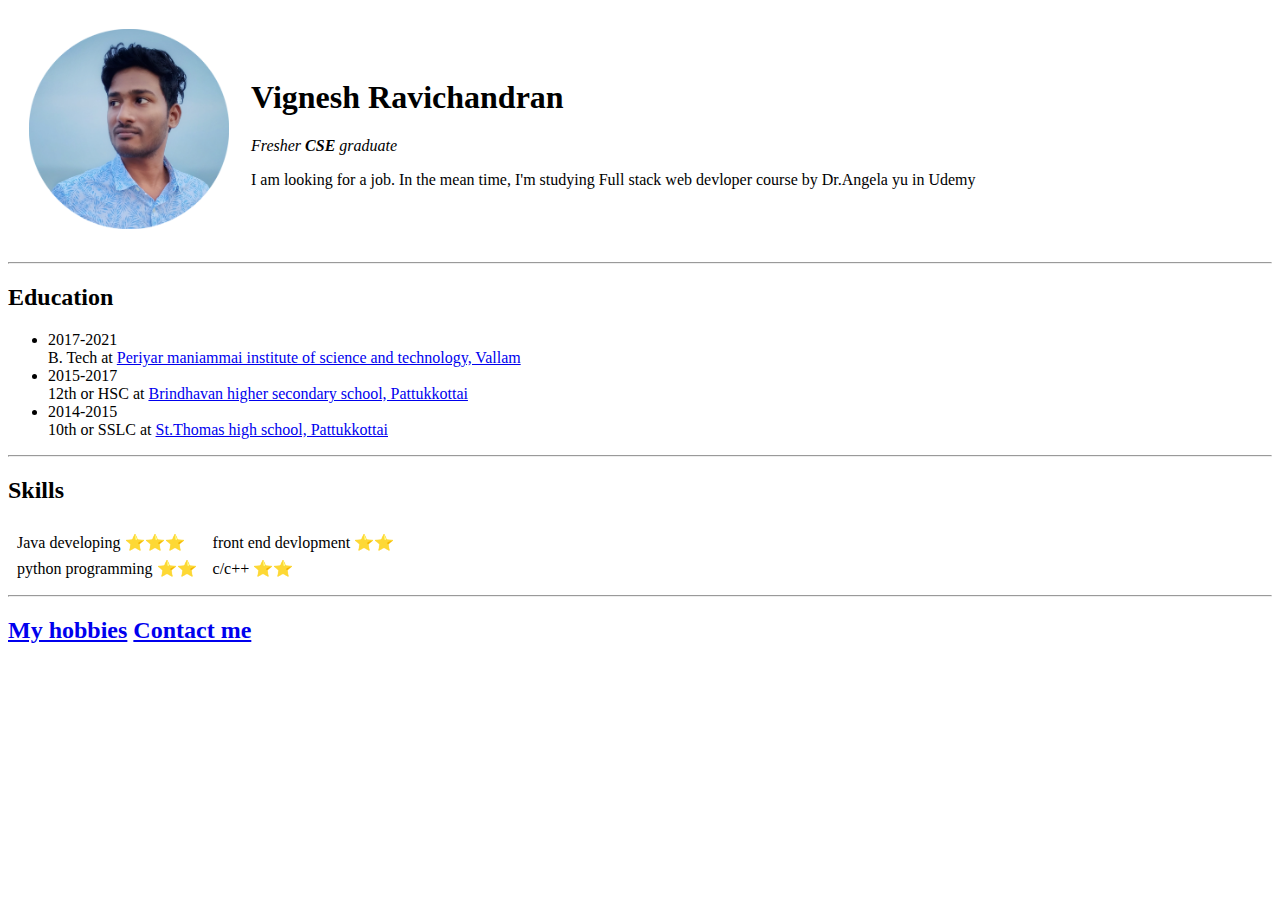
==== index.html @ d664aa7f "First upload of files" ====
<!DOCTYPE html>
<html lang="en" dir="ltr">

<head>
  <meta charset="utf-8">
  <title>Vignesh's personal site</title>
</head>

<body>
  <table cellspacing="20">
    <tr>
      <td><img src="../images/mypic.png" alt="" height="200px" width="200px"></td>
      <td>
        <h1>Vignesh Ravichandran</h1>
        <p><em>Fresher <strong>CSE</strong> graduate</em></p>
        <p>I am looking for a job. In the mean time, I'm studying Full stack web devloper course by Dr.Angela yu in Udemy</p>
      </td>
    </tr>
  </table>
  <hr>
  <h2>Education</h2>
  <ul>
    <li>2017-2021<br>B. Tech at <a href="https://pmu.edu/">Periyar maniammai institute of science and technology, Vallam</a></li>
    <li>2015-2017<br>12th or HSC at <a href="https://www.facebook.com/pages/category/Community/Brindhavan-higher-secondary-school-BHSSPattukkottai-175394122475777/">Brindhavan higher secondary school, Pattukkottai</a></li>
    <li>2014-2015<br>10th or SSLC at <a href="https://www.facebook.com/people/StThomas-Higher-Secondary-School/100063766102082/">St.Thomas high school, Pattukkottai</a></li>
  </ul>
  <hr>
  <!--table in each column of table -->
  <h2>Skills</h2>
  <table>
    <tr>
      <td><table cellspacing="5">
        <tr>
          <td>Java developing ⭐⭐⭐</td>
        </tr>
        <tr>
          <td>python programming ⭐⭐</td>
        </tr>
      </table></td>
      <td><table cellspacing="5">
        <tr>
          <td>front end devlopment ⭐⭐</td>
        </tr>
        <tr>
          <td>c/c++ ⭐⭐</td>
        </tr>
      </table></td>
    </tr>
  </table>
  <hr>
  <h2><a href="myhobbies.html">My hobbies</a> <a href="contacts.html">Contact me</a></h2>
</body>

</html>
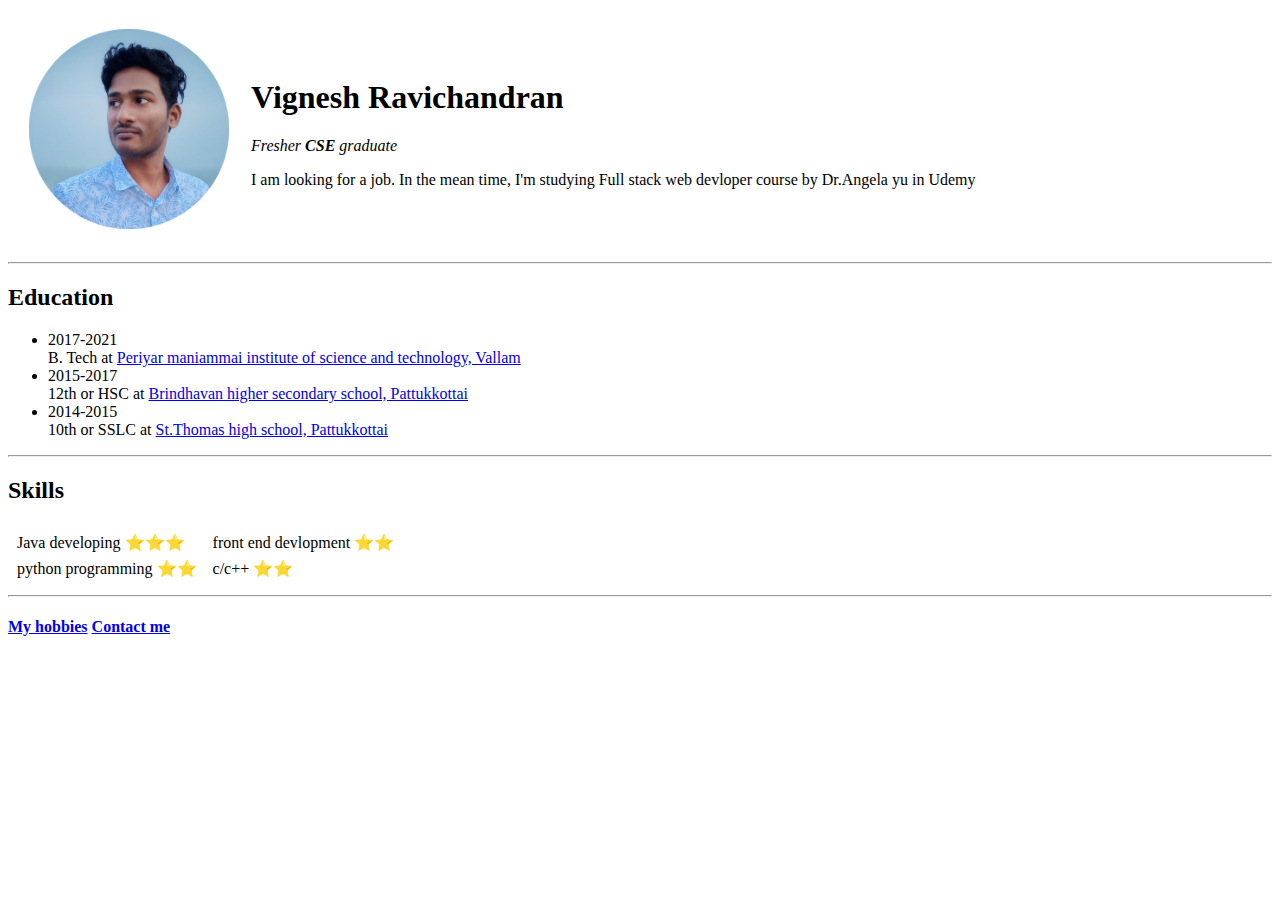
==== commit 7e005c0b: "reduced h2 to h4 for myhobbies and contact me" ====
--- a/index.html
+++ b/index.html
@@ -9,7 +9,7 @@
 <body>
   <table cellspacing="20">
     <tr>
-      <td><img src="../images/mypic.png" alt="" height="200px" width="200px"></td>
+      <td><img src="images/mypic.png" alt="" height="200px" width="200px"></td>
       <td>
         <h1>Vignesh Ravichandran</h1>
         <p><em>Fresher <strong>CSE</strong> graduate</em></p>
@@ -48,7 +48,7 @@
     </tr>
   </table>
   <hr>
-  <h2><a href="myhobbies.html">My hobbies</a> <a href="contacts.html">Contact me</a></h2>
+  <h4><a href="myhobbies.html">My hobbies</a> <a href="contacts.html">Contact me</a></h4>
 </body>
 
 </html>
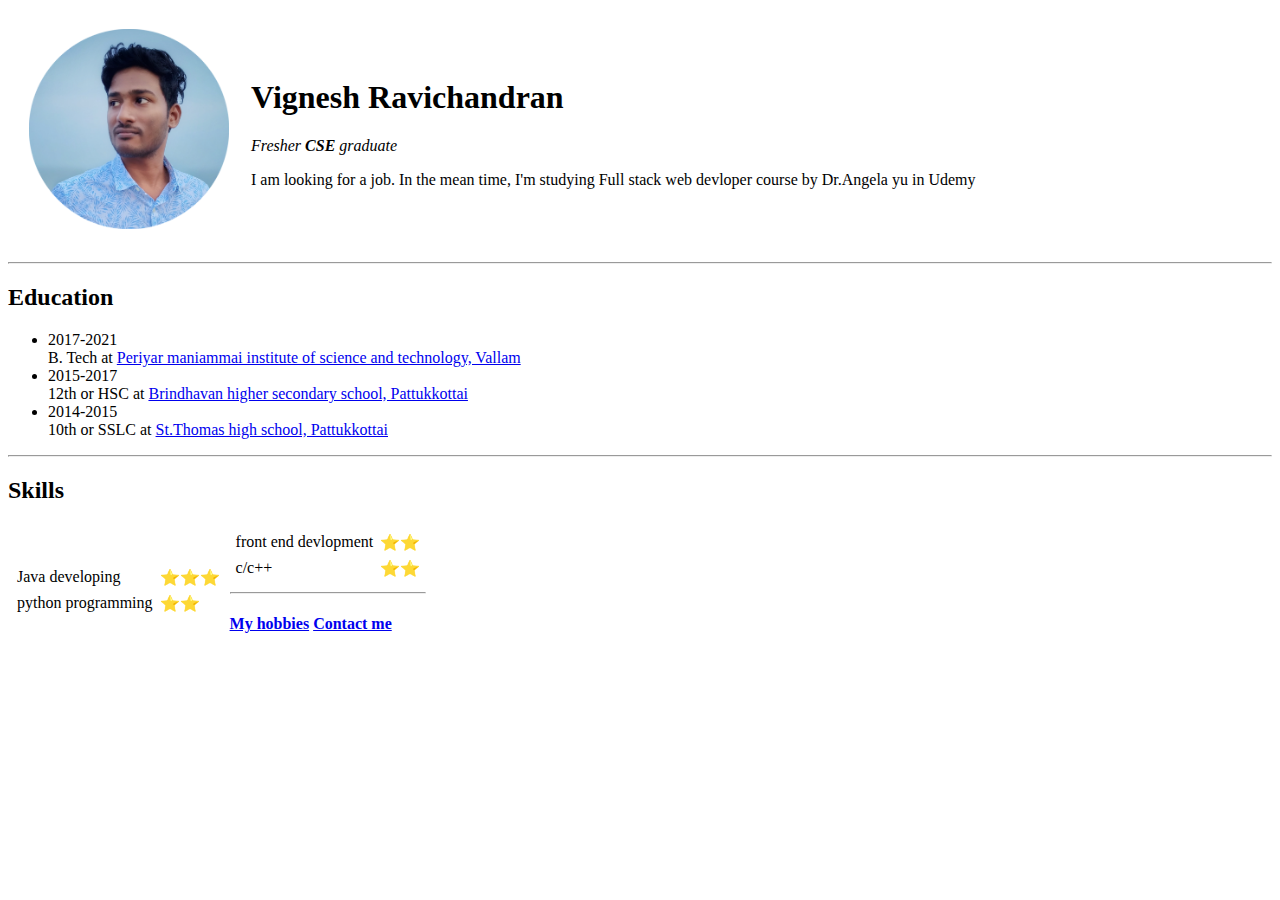
==== commit 249573f6: "resolved double table star positioning" ====
--- a/index.html
+++ b/index.html
@@ -29,24 +29,25 @@
   <h2>Skills</h2>
   <table>
     <tr>
-      <td><table cellspacing="5">
-        <tr>
-          <td>Java developing ⭐⭐⭐</td>
-        </tr>
-        <tr>
-          <td>python programming ⭐⭐</td>
-        </tr>
-      </table></td>
-      <td><table cellspacing="5">
-        <tr>
-          <td>front end devlopment ⭐⭐</td>
-        </tr>
-        <tr>
-          <td>c/c++ ⭐⭐</td>
-        </tr>
-      </table></td>
-    </tr>
-  </table>
+      <td>
+        <table cellspacing="5">
+          <tr>
+            <td>Java developing </td><td>⭐⭐⭐</td>
+          </tr>
+          <tr>
+            <td>python programming </td><td>⭐⭐</td>
+          </tr>
+        </table>
+      </td>
+      <td>
+        <table cellspacing="5">
+          <tr>
+            <td>front end devlopment </td><td>⭐⭐</td>
+          </tr>
+          <tr>
+            <td>c/c++ </td><td>⭐⭐</td>
+          </tr>
+        </table>
   <hr>
   <h4><a href="myhobbies.html">My hobbies</a> <a href="contacts.html">Contact me</a></h4>
 </body>
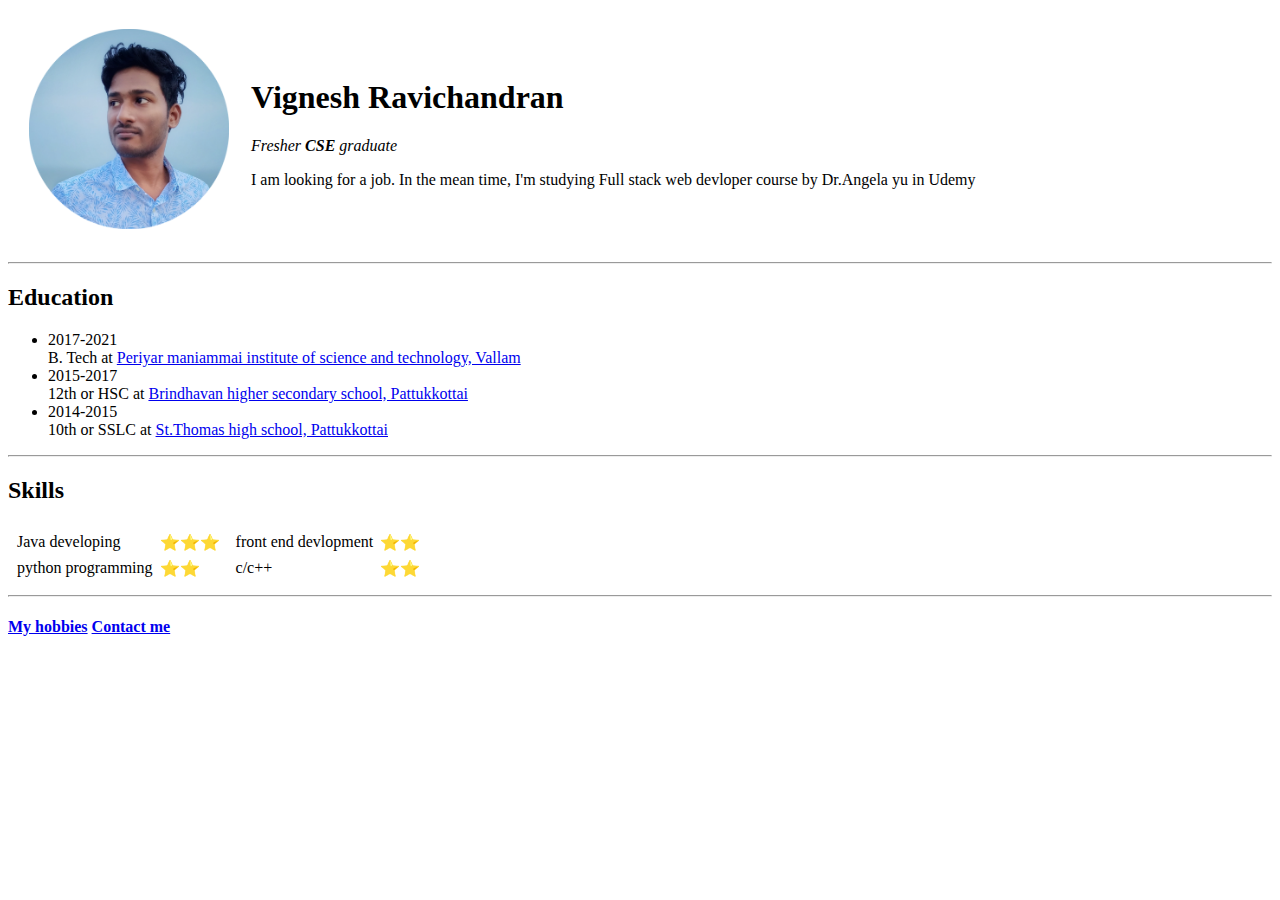
==== commit 090d6022: "unknown bug resolution #1" ====
--- a/index.html
+++ b/index.html
@@ -9,7 +9,7 @@
 <body>
   <table cellspacing="20">
     <tr>
-      <td><img src="images/mypic.png" alt="" height="200px" width="200px"></td>
+      <td><img src="images/mypic.png" alt="My picture" height="200px" width="200px"></td>
       <td>
         <h1>Vignesh Ravichandran</h1>
         <p><em>Fresher <strong>CSE</strong> graduate</em></p>
@@ -48,6 +48,9 @@
             <td>c/c++ </td><td>⭐⭐</td>
           </tr>
         </table>
+      </td>
+    </tr>
+  </table>
   <hr>
   <h4><a href="myhobbies.html">My hobbies</a> <a href="contacts.html">Contact me</a></h4>
 </body>
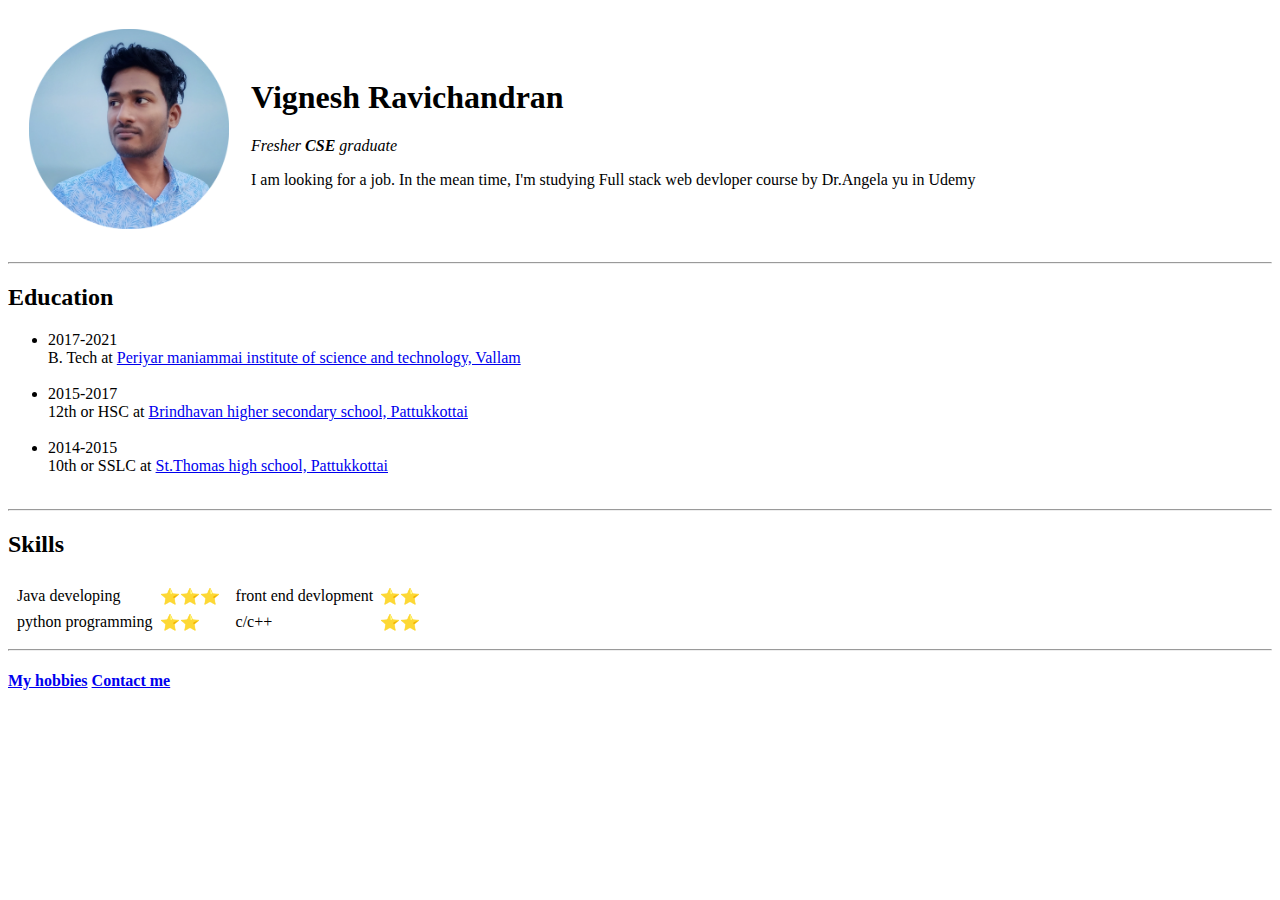
==== commit 5f70b152: "small redesign" ====
--- a/index.html
+++ b/index.html
@@ -20,9 +20,9 @@
   <hr>
   <h2>Education</h2>
   <ul>
-    <li>2017-2021<br>B. Tech at <a href="https://pmu.edu/">Periyar maniammai institute of science and technology, Vallam</a></li>
-    <li>2015-2017<br>12th or HSC at <a href="https://www.facebook.com/pages/category/Community/Brindhavan-higher-secondary-school-BHSSPattukkottai-175394122475777/">Brindhavan higher secondary school, Pattukkottai</a></li>
-    <li>2014-2015<br>10th or SSLC at <a href="https://www.facebook.com/people/StThomas-Higher-Secondary-School/100063766102082/">St.Thomas high school, Pattukkottai</a></li>
+    <li>2017-2021<br>B. Tech at <a href="https://pmu.edu/">Periyar maniammai institute of science and technology, Vallam</a></li><br>
+    <li>2015-2017<br>12th or HSC at <a href="https://www.facebook.com/pages/category/Community/Brindhavan-higher-secondary-school-BHSSPattukkottai-175394122475777/">Brindhavan higher secondary school, Pattukkottai</a></li><br>
+    <li>2014-2015<br>10th or SSLC at <a href="https://www.facebook.com/people/StThomas-Higher-Secondary-School/100063766102082/">St.Thomas high school, Pattukkottai</a></li><br>
   </ul>
   <hr>
   <!--table in each column of table -->
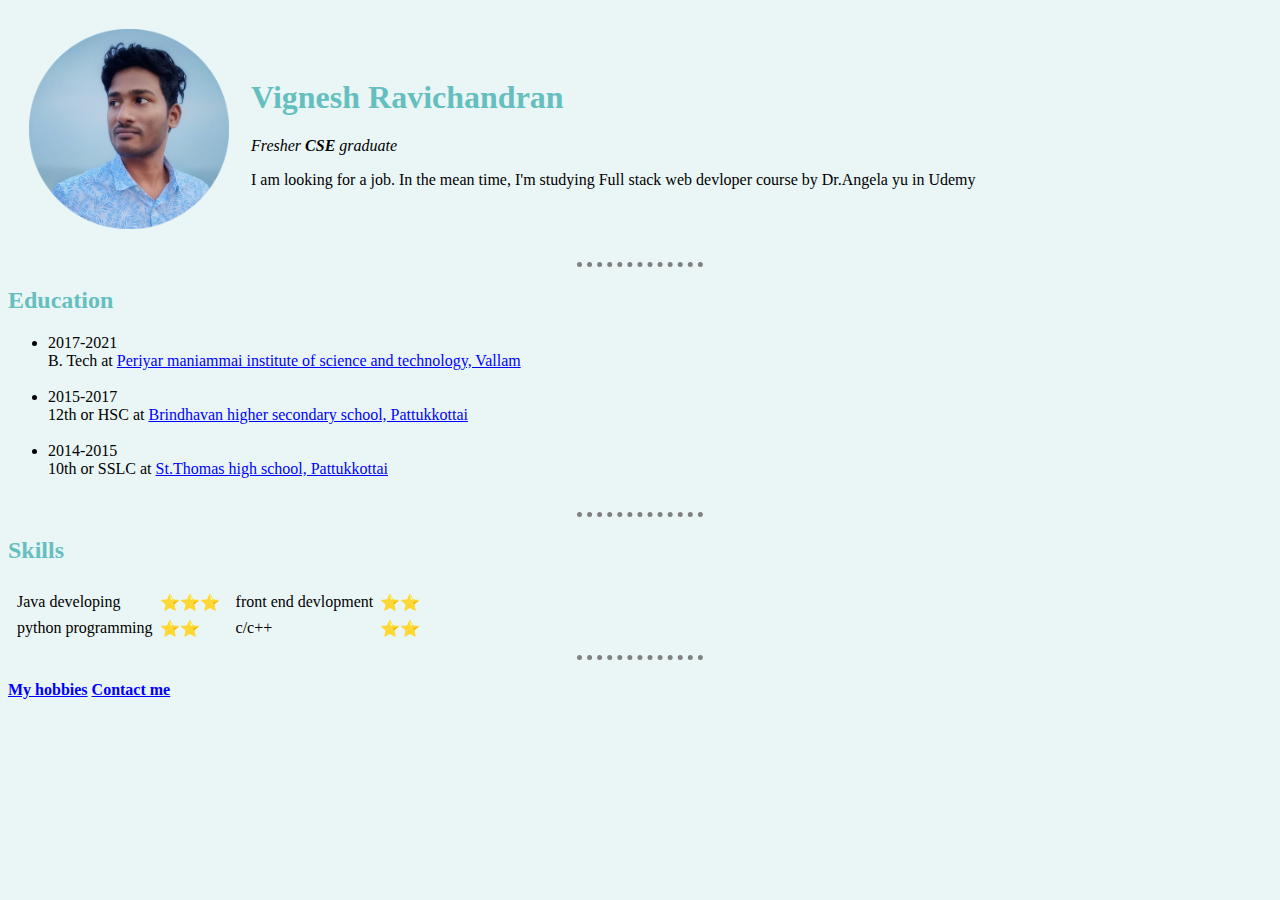
==== commit 32e086ce: "Added css" ====
--- a/index.html
+++ b/index.html
@@ -4,6 +4,7 @@
 <head>
   <meta charset="utf-8">
   <title>Vignesh's personal site</title>
+  <link rel="stylesheet" href="CSS/styles.css">
 </head>
 
 <body>
@@ -32,20 +33,24 @@
       <td>
         <table cellspacing="5">
           <tr>
-            <td>Java developing </td><td>⭐⭐⭐</td>
+            <td>Java developing </td>
+            <td>⭐⭐⭐</td>
           </tr>
           <tr>
-            <td>python programming </td><td>⭐⭐</td>
+            <td>python programming </td>
+            <td>⭐⭐</td>
           </tr>
         </table>
       </td>
       <td>
         <table cellspacing="5">
           <tr>
-            <td>front end devlopment </td><td>⭐⭐</td>
+            <td>front end devlopment </td>
+            <td>⭐⭐</td>
           </tr>
           <tr>
-            <td>c/c++ </td><td>⭐⭐</td>
+            <td>c/c++ </td>
+            <td>⭐⭐</td>
           </tr>
         </table>
       </td>
--- a/CSS/styles.css
+++ b/CSS/styles.css
@@ -0,0 +1,22 @@
+body{
+  background-color: #EAF6F6;
+}
+hr{
+  width: 10%;
+  border-style: none;
+  border-top-style: dotted;
+  border-width: 5px;
+  border-color: grey;
+}
+h1,h2,h3{
+  color: #66BFBF;
+}
+a:link{
+  color: blue;
+}
+a:visited{
+  color: red;
+}
+a:hover{
+  color: hotpink;
+}
